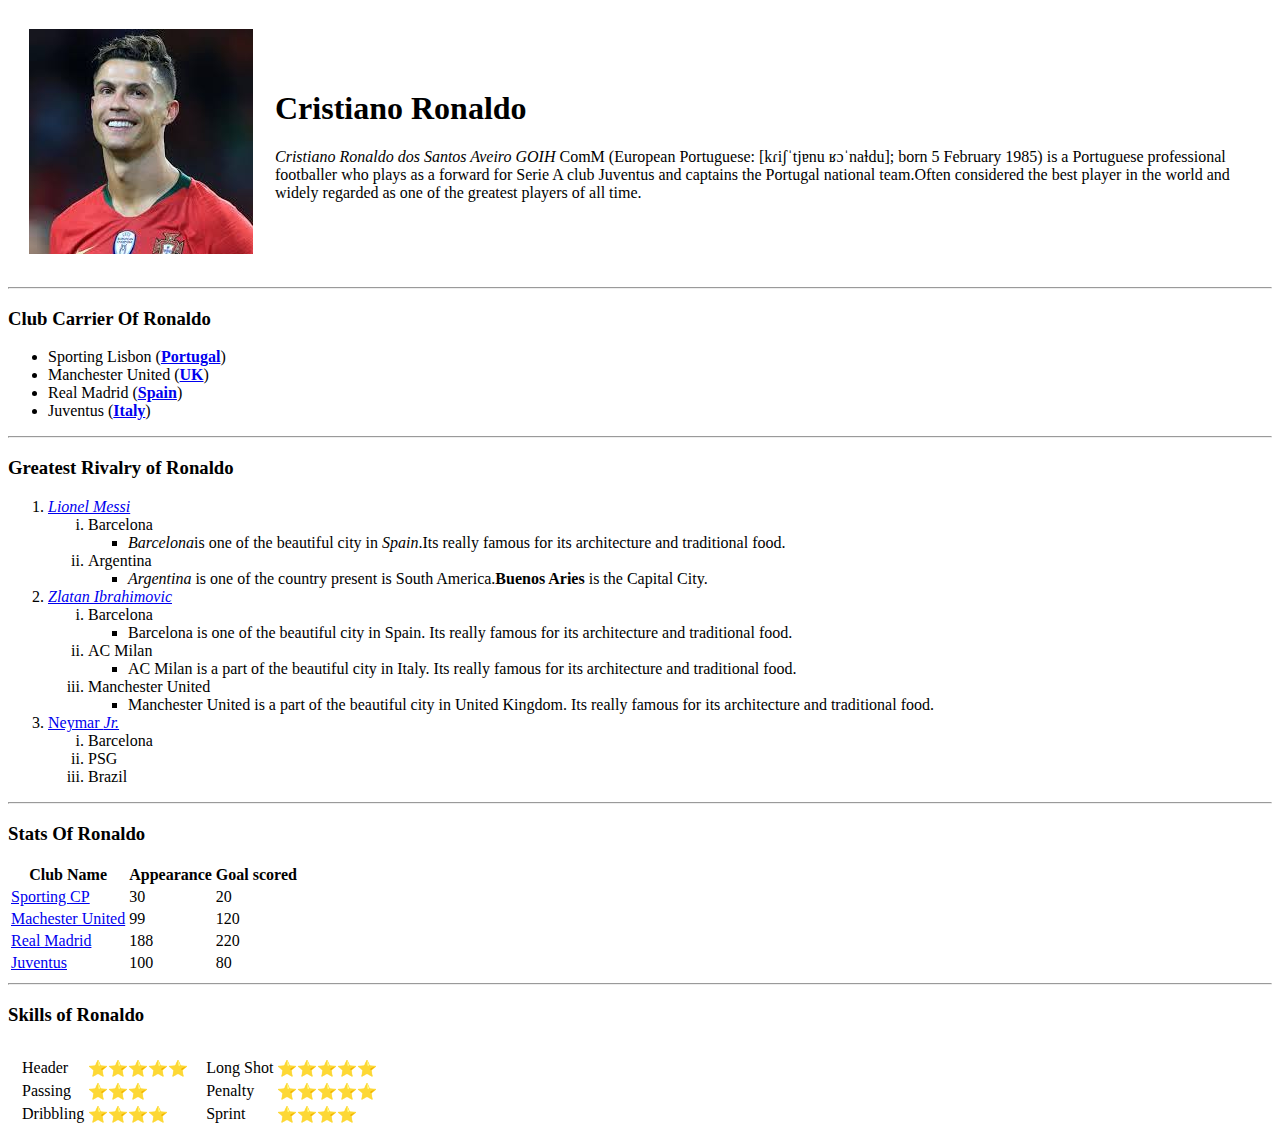
==== index.html @ ad758b54 "Added initial versions of changes" ====
<!DOCTYPE html>
<html lang="en" dir="ltr">

<head>
  <meta charset="utf-8">
  <title>Cristiano Ronaldo CR7</title>
</head>

<body>
  <table cellspacing="20">
    <tr>
      <td><img src="download.jpg" alt="Ronaldo Image"></td>
      <td>
        <h1>Cristiano Ronaldo</h1>
        <p><em>Cristiano Ronaldo dos Santos Aveiro GOIH </em>ComM (European Portuguese: [kɾiʃˈtjɐnu ʁɔˈnaɫdu]; born 5 February 1985) is a Portuguese professional footballer who plays as a forward for Serie A club Juventus and captains the Portugal
          national team.Often considered the best player in the world and widely regarded as one of the greatest players of all time.
        </p>
      </td>
    </tr>
  </table>

  <hr />
  <h3>Club Carrier Of Ronaldo</h3>
  <ul>
    <li>Sporting Lisbon (<strong><a href="https://en.wikipedia.org/wiki/Portugal">Portugal</a></strong>)</li>
    <li>Manchester United (<strong><a href="https://en.wikipedia.org/wiki/United_Kingdom">UK</a></strong>)</li>
    <li>Real Madrid (<strong><a href="https://theculturetrip.com/europe/spain/articles/the-15-best-destinations-to-visit-in-spain-in-2018">Spain</a></strong>)</li>
    <li>Juventus (<a href="https://en.wikipedia.org/wiki/Portugal"><strong>Italy</strong></a>)</li>
  </ul>

  <hr />
  <h3>Greatest Rivalry of Ronaldo</h3>
  <ol>
    <li><em><a href="https://en.wikipedia.org/wiki/Lionel_Messi">Lionel Messi</a></em>
      <ol type="i">
        <li>Barcelona
          <ul>
            <li><em>Barcelona</em>is one of the beautiful city in <em>Spain</em>.Its really famous for its architecture and traditional food.</li>
          </ul>
        </li>
        <li>Argentina
          <ul>
            <li><em>Argentina</em> is one of the country present is South America.<strong>Buenos Aries</strong> is the Capital City.</li>
          </ul>
        </li>
      </ol>
    </li>
    <li><em><a href="https://en.wikipedia.org/wiki/Zlatan_Ibrahimovi%C4%87">Zlatan Ibrahimovic</a></em>
      <ol type="i">
        <li>Barcelona
          <ul>
            <li>Barcelona is one of the beautiful city in Spain. Its really famous for its architecture and traditional food.</li>
          </ul>
        </li>
        <li>AC Milan
          <ul>
            <li>AC Milan is a part of the beautiful city in Italy. Its really famous for its architecture and traditional food.</li>
          </ul>
        </li>
        <li>Manchester United
          <ul>
            <li>Manchester United is a part of the beautiful city in United Kingdom. Its really famous for its architecture and traditional food.</li>
          </ul>
        </li>
      </ol>
    </li>
    <li><a href="https://en.wikipedia.org/wiki/Neymar" title="Great Forward player">Neymar <em>Jr.</em></a>
      <ol type="i">
        <li>Barcelona</li>
        <li>PSG</li>
        <li>Brazil</li>
      </ol>
    </li>
  </ol>
  <hr>
  <h3>Stats Of Ronaldo</h3>
  <table title="Stats">
    <tr>
      <th>Club Name</th>
      <th>Appearance</th>
      <th>Goal scored</th>
    </tr>
    <tr>
      <td><a href="https://en.wikipedia.org/wiki/Sporting_CP">Sporting CP</a></td>
      <td>30</td>
      <td>20</td>
    </tr>
    <tr>
      <td><a href="https://en.wikipedia.org/wiki/Machester_United">Machester United</a></td>
      <td>99</td>
      <td>120</td>
    </tr>
    <tr>
      <td><a href="https://en.wikipedia.org/wiki/Real_Madrid">Real Madrid</a></td>
      <td>188</td>
      <td>220</td>
    </tr>
    <tr>
      <td><a href="https://en.wikipedia.org/wiki/Juventus">Juventus</a></td>
      <td>100</td>
      <td>80</td>
    </tr>
  </table>
  <hr>
  <h3>Skills of Ronaldo</h3>
  <table cellspacing="10">
    <td><table>
      <tr>
        <td>Header</td>
        <td>⭐⭐⭐⭐⭐</td>
      </tr>
      <tr>
        <td>Passing</td>
        <td>⭐⭐⭐</td>
      </tr>
      <tr>
        <td>Dribbling</td>
        <td>⭐⭐⭐⭐</td>
      </tr>
    </table></td>
    <td><table>
      <tr>
        <td>Long Shot</td>
        <td>⭐⭐⭐⭐⭐</td>
      </tr>
      <tr>
        <td>Penalty</td>
        <td>⭐⭐⭐⭐⭐</td>
      </tr>
      <tr>
        <td>Sprint</td>
        <td>⭐⭐⭐⭐</td>
      </tr>
    </table></td>
  </table>

</body>

</html>
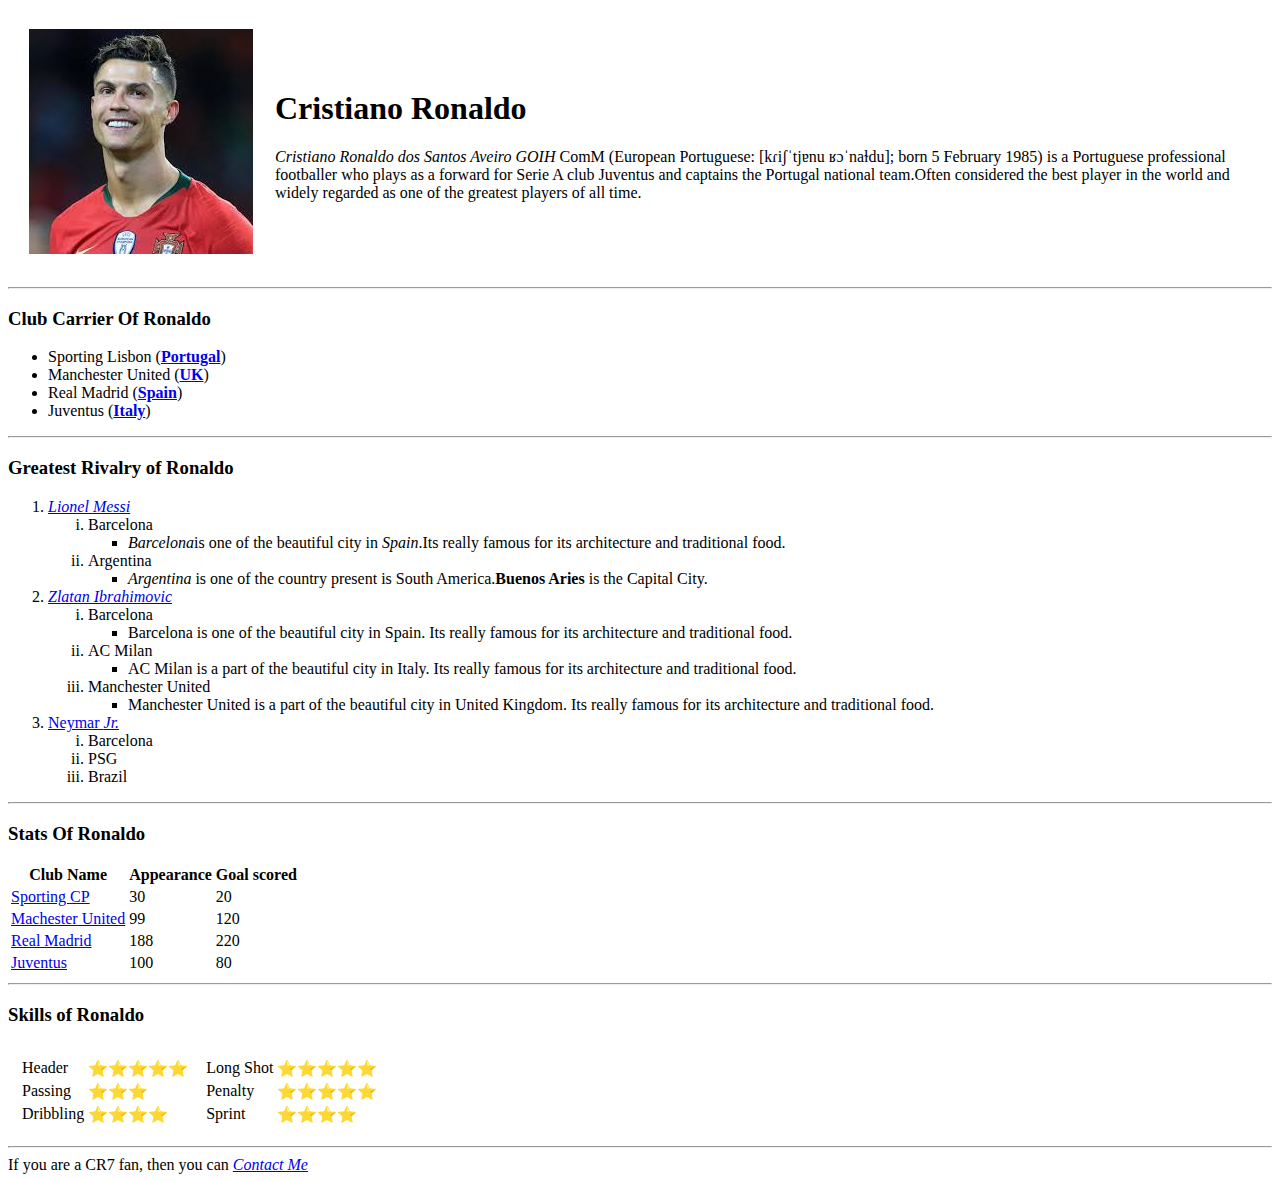
==== commit 6c1a14ee: "Latest" ====
--- a/index.html
+++ b/index.html
@@ -3,7 +3,9 @@
 
 <head>
   <meta charset="utf-8">
-  <title>Cristiano Ronaldo CR7</title>
+  <title>CR7</title>
+  <link rel="stylesheet" href="CSs/styles.css">
+  <link rel="icon" href="favicon.ico">
 </head>
 
 <body>
@@ -133,7 +135,8 @@
       </tr>
     </table></td>
   </table>
-
+  <hr />
+  <footer>If you are a CR7 fan, then you can <a href="Contact Me.html"><em>Contact Me</em></a></footer>
 </body>
 
 </html>
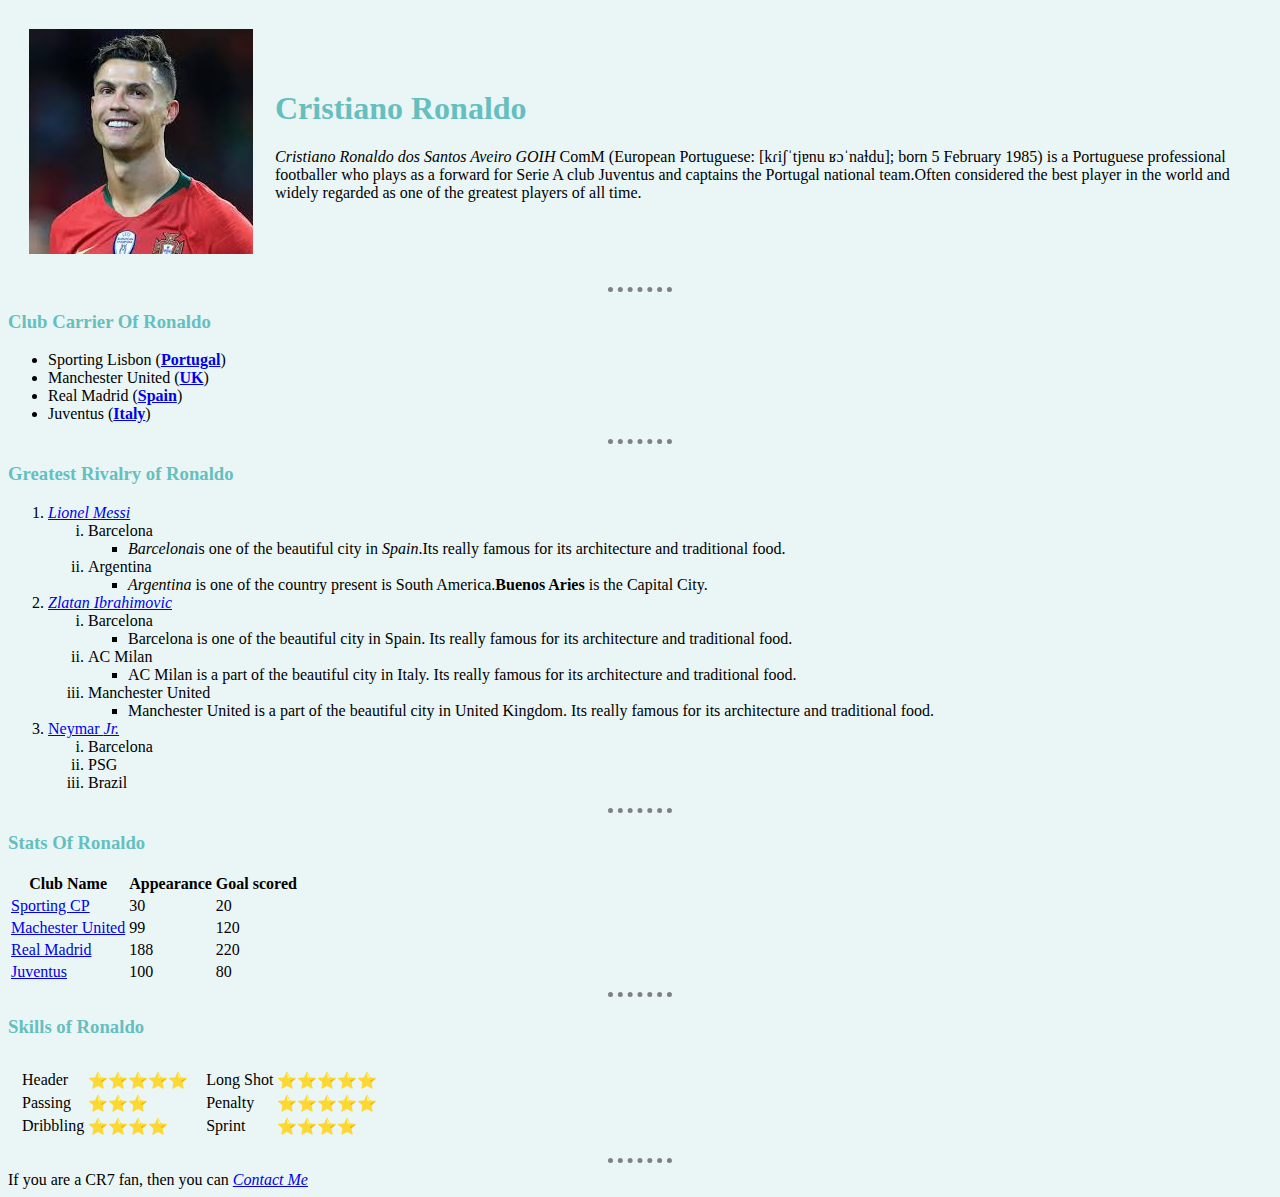
==== commit 2fc32917: "Update index.html" ====
--- a/index.html
+++ b/index.html
@@ -4,7 +4,7 @@
 <head>
   <meta charset="utf-8">
   <title>CR7</title>
-  <link rel="stylesheet" href="CSs/styles.css">
+  <link rel="stylesheet" href="Styles.css">
   <link rel="icon" href="favicon.ico">
 </head>
 
--- a/Styles.css
+++ b/Styles.css
@@ -0,0 +1,27 @@
+body {
+  background-color: #eAF6F6;
+}
+h1,h3{
+  color: #66bfbf;
+}
+
+h1:hover
+{
+  background-color: pink;
+  border-style: none;
+  width: 25%;
+  border-color: black;
+  border-width: 15px;
+}
+
+hr {
+  border-style: none;
+  border-top-style: dotted;
+  width: 5%;
+  border-color: grey;
+  border-width: 5px;
+}
+
+a:hover{
+  color: black;
+}
